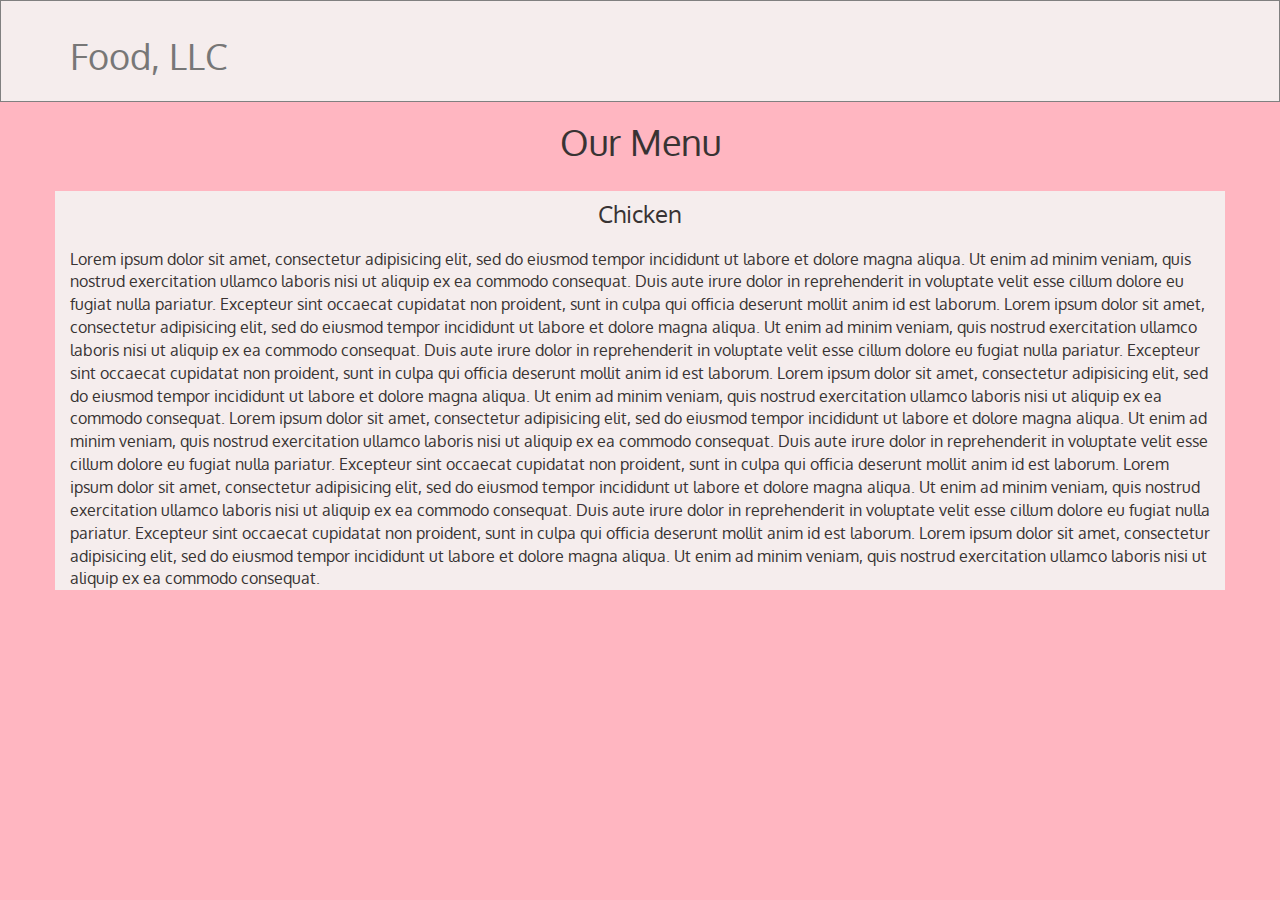
==== mod3_solution/index.html @ f57ca729 "trying to push mod3 folder" ====
<!doctype html>
<html lang="en">

<head>
  <meta charset="utf-8">
  <meta http-equiv="X-UA-Compatible" content="IE=edge">
  <meta name="viewport" content="width=device-width, initial-scale=1">


  <title>Module3 solution</title>
  <!-- Bootstrap -->
  <link rel="stylesheet" href="css/bootstrap.min.css">
  <link rel="stylesheet" href="css/styles.css">
  <link href="https://fonts.googleapis.com/css?family=Oxygen" rel="stylesheet">
  <link href='https://fonts.googleapis.com/css?family=Lora' rel='stylesheet' type='text/css'>

</head>

<body>
  <!---******************** NAVBAR  - Food, LLC *************** -->
  <nav id="header-nav" class="navbar navbar-default">
    <div class="container">
      <!-- Brand and toggle get grouped for better mobile display -->
      <div class="navbar-header">
        <a class="navbar-brand" href="index.html">
          <h1>Food, LLC </h1>
        </a>
        <button type="button" class="navbar-toggle collapsed" data-toggle="collapse" data-target="#collapse-ourmenu" aria-expanded="false">
        <span class="sr-only">Toggle navigation</span>
        <span class="icon-bar"></span>
        <span class="icon-bar"></span>
        <span class="icon-bar"></span>
      </button>
      </div>

      <!-- ***** Menu items that appear in the collapsable menu ***** -->
      <div class="collapse navbar-collapse" id="collapse-ourmenu">
        <ul id="nav-list" class="nav navbar-nav navbar-right">
          <li class="visible-xs">Chicken</li>
          <li class="visible-xs">Beef</li>
          <li class="visible-xs">Sushi</li>
        </ul>
      </div>
      <!-- /.navbar-collapse -->
    </div>
    <!-- /.container -->
  </nav>
  <!---******************** END of NAVBAR ****************** -->
  <h1 class="text-center">Our Menu</h1>
  <div id="chicken-menu" class="container">
    <div id="menu-title-checken" class="text-center">
      <h3>Chicken</h3>
    </div>
    <section class="row">
      <div class="col-md-12 col-sm-12 col-xs-12">
        Lorem ipsum dolor sit amet, consectetur adipisicing elit, sed do eiusmod tempor incididunt ut labore et dolore magna aliqua.
        Ut enim ad minim veniam, quis nostrud exercitation ullamco laboris nisi ut aliquip ex ea commodo consequat. Duis
        aute irure dolor in reprehenderit in voluptate velit esse cillum dolore eu fugiat nulla pariatur. Excepteur sint
        occaecat cupidatat non proident, sunt in culpa qui officia deserunt mollit anim id est laborum. Lorem ipsum dolor
        sit amet, consectetur adipisicing elit, sed do eiusmod tempor incididunt ut labore et dolore magna aliqua. Ut enim
        ad minim veniam, quis nostrud exercitation ullamco laboris nisi ut aliquip ex ea commodo consequat. Duis aute irure
        dolor in reprehenderit in voluptate velit esse cillum dolore eu fugiat nulla pariatur. Excepteur sint occaecat cupidatat
        non proident, sunt in culpa qui officia deserunt mollit anim id est laborum. Lorem ipsum dolor sit amet, consectetur
        adipisicing elit, sed do eiusmod tempor incididunt ut labore et dolore magna aliqua. Ut enim ad minim veniam, quis
        nostrud exercitation ullamco laboris nisi ut aliquip ex ea commodo consequat. Lorem ipsum dolor sit amet, consectetur
        adipisicing elit, sed do eiusmod tempor incididunt ut labore et dolore magna aliqua. Ut enim ad minim veniam, quis
        nostrud exercitation ullamco laboris nisi ut aliquip ex ea commodo consequat. Duis aute irure dolor in reprehenderit
        in voluptate velit esse cillum dolore eu fugiat nulla pariatur. Excepteur sint occaecat cupidatat non proident, sunt
        in culpa qui officia deserunt mollit anim id est laborum. Lorem ipsum dolor sit amet, consectetur adipisicing elit,
        sed do eiusmod tempor incididunt ut labore et dolore magna aliqua. Ut enim ad minim veniam, quis nostrud exercitation
        ullamco laboris nisi ut aliquip ex ea commodo consequat. Duis aute irure dolor in reprehenderit in voluptate velit
        esse cillum dolore eu fugiat nulla pariatur. Excepteur sint occaecat cupidatat non proident, sunt in culpa qui officia
        deserunt mollit anim id est laborum. Lorem ipsum dolor sit amet, consectetur adipisicing elit, sed do eiusmod tempor
        incididunt ut labore et dolore magna aliqua. Ut enim ad minim veniam, quis nostrud exercitation ullamco laboris nisi
        ut aliquip ex ea commodo consequat.
      </div>       <!-- End of menu text -->
  </div>
  <!-- jQuery (Bootstrap JS plugins depend on it) -->
  <!-- <script src="js/jquery-1.11.3.min.js"></script> -->
  <script src="https://code.jquery.com/jquery-3.2.1.min.js" integrity="sha256-hwg4gsxgFZhOsEEamdOYGBf13FyQuiTwlAQgxVSNgt4="
    crossorigin="anonymous"></script>
  <script src="js/bootstrap.min.js"></script>
  <script src="js/scripts.js"></script>
</body>

</html>
---- mod3_solution/css/styles.css ----
body {
    font-size: 16px;
    color: #383333;
    background-color: lightpink;
    font-family: 'Oxygen', sans-serif; 
}
#header-nav{
   background-color: #f5eded;
    border: 1px solid gray;
} 

.navbar-brand{
    height: auto;
}
.navbar {
    border-radius: 0px;
}   
    
#chicken-menu {
    background-color: #f5eded;
    margin-top: 30px;
}
h3 {
    margin-top: 10px;
    margin-bottom: 20px;
}
#nav-list {
  font-size: 1.2em;
  margin-top: 0;
  margin-bottom: 0;
}

div#collapse-ourmenu{
    text-align: center;
   
}
div>ul li {
    padding-top: 5px;
    padding-bottom: 5px;
    border: 1.5px solid gray;
}

/********** Extra small devices only **********/
@media (max-width: 767px) {
    #chicken-menu {
        width: 360px;
        margin: 20 auto 15px;
    }
}
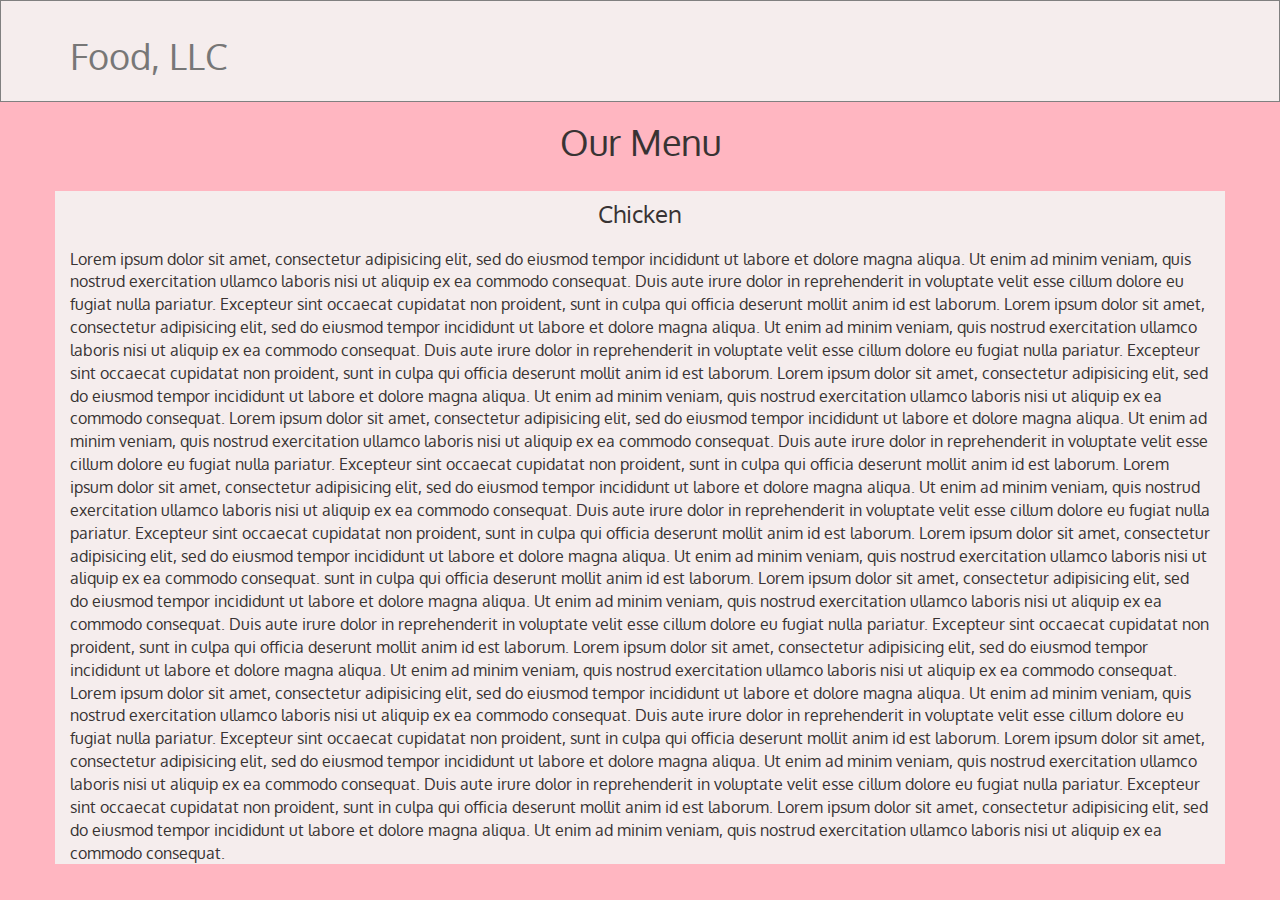
==== commit 2d1b9426: "Add more text to index file enable scrolling" ====
--- a/mod3_solution/index.html
+++ b/mod3_solution/index.html
@@ -73,6 +73,23 @@
         deserunt mollit anim id est laborum. Lorem ipsum dolor sit amet, consectetur adipisicing elit, sed do eiusmod tempor
         incididunt ut labore et dolore magna aliqua. Ut enim ad minim veniam, quis nostrud exercitation ullamco laboris nisi
         ut aliquip ex ea commodo consequat.
+        sunt in culpa qui officia deserunt mollit anim id est laborum. Lorem ipsum dolor
+        sit amet, consectetur adipisicing elit, sed do eiusmod tempor incididunt ut labore et dolore magna aliqua. Ut enim
+        ad minim veniam, quis nostrud exercitation ullamco laboris nisi ut aliquip ex ea commodo consequat. Duis aute irure
+        dolor in reprehenderit in voluptate velit esse cillum dolore eu fugiat nulla pariatur. Excepteur sint occaecat cupidatat
+        non proident, sunt in culpa qui officia deserunt mollit anim id est laborum. Lorem ipsum dolor sit amet, consectetur
+        adipisicing elit, sed do eiusmod tempor incididunt ut labore et dolore magna aliqua. Ut enim ad minim veniam, quis
+        nostrud exercitation ullamco laboris nisi ut aliquip ex ea commodo consequat. Lorem ipsum dolor sit amet, consectetur
+        adipisicing elit, sed do eiusmod tempor incididunt ut labore et dolore magna aliqua. Ut enim ad minim veniam, quis
+        nostrud exercitation ullamco laboris nisi ut aliquip ex ea commodo consequat. Duis aute irure dolor in reprehenderit
+        in voluptate velit esse cillum dolore eu fugiat nulla pariatur. Excepteur sint occaecat cupidatat non proident, sunt
+        in culpa qui officia deserunt mollit anim id est laborum. Lorem ipsum dolor sit amet, consectetur adipisicing elit,
+        sed do eiusmod tempor incididunt ut labore et dolore magna aliqua. Ut enim ad minim veniam, quis nostrud exercitation
+        ullamco laboris nisi ut aliquip ex ea commodo consequat. Duis aute irure dolor in reprehenderit in voluptate velit
+        esse cillum dolore eu fugiat nulla pariatur. Excepteur sint occaecat cupidatat non proident, sunt in culpa qui officia
+        deserunt mollit anim id est laborum. Lorem ipsum dolor sit amet, consectetur adipisicing elit, sed do eiusmod tempor
+        incididunt ut labore et dolore magna aliqua. Ut enim ad minim veniam, quis nostrud exercitation ullamco laboris nisi
+        ut aliquip ex ea commodo consequat.
       </div>       <!-- End of menu text -->
   </div>
   <!-- jQuery (Bootstrap JS plugins depend on it) -->
